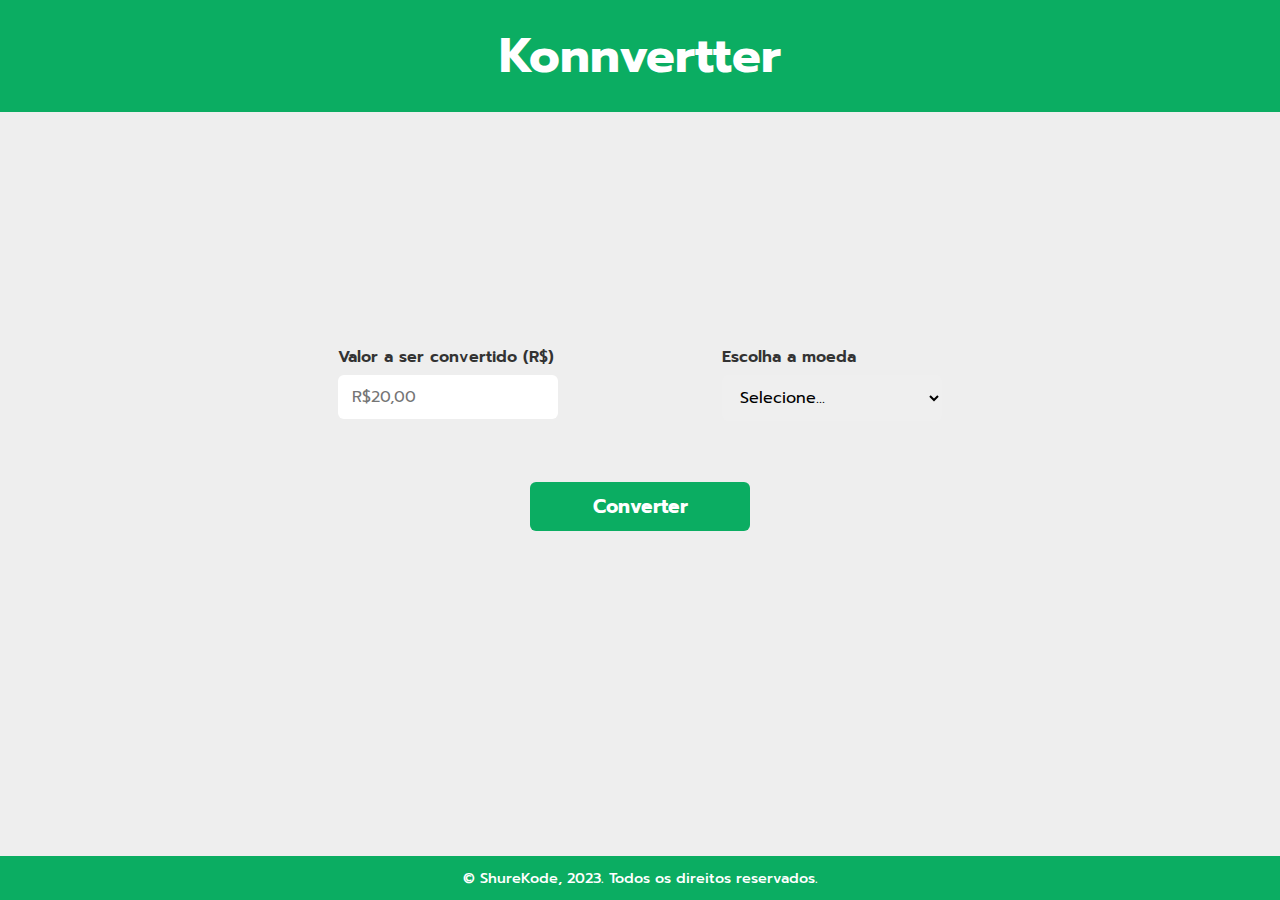
==== index.html @ f4f945c5 "Add files via upload" ====
<!DOCTYPE html>
<html lang="pt-BR">
<head>
    <meta charset="UTF-8">
    <meta http-equiv="X-UA-Compatible" content="IE=edge">
    <meta name="viewport" content="width=device-width, initial-scale=1.0">
    <title>Konnvertter</title>
    <!--CSS-->
    <link rel="stylesheet" href="./css/reset.css">
    <link rel="stylesheet" href="./css/header.css">
    <link rel="stylesheet" href="./css/footer.css">
    <link rel="stylesheet" href="./css/styles.css">
    <!--FONTS-->
    <link rel="preconnect" href="https://fonts.googleapis.com">
    <link rel="preconnect" href="https://fonts.gstatic.com" crossorigin>
    <link href="https://fonts.googleapis.com/css2?family=Montserrat:wght@200;500&family=Prompt:wght@500;600;700&display=swap" rel="stylesheet">
</head>
<body>
    <header>
        <h1>Konnvertter</h1>
    </header>

    <main>
        <form id="form">
            <section class="inputs-container">
                <div class="form-group">
                    <label for="value-real">Valor a ser convertido (R$)</label>
                    <input 
                    type="number"
                    placeholder="R$20,00"
                    id="value-real"
                    name="value-real"
                    max="1000000"
                    >
                </div>

                <div class="form-group">
                    <label for="currency">Escolha a moeda</label>
                    <select id="currency">
                        <option value="">Selecione...</option>
                        <option value="eur">Euro</option>
                        <option value="dol">Dólar</option>
                    </select>
                </div>
            </section>

            <button type="submit">Converter</button>
        </form>

        <h2 id="result"></h2>
    </main>

    <footer>
        <span>
            &copy; ShureKode, 2023. Todos os direitos reservados.
        </span>
    </footer>
    <script src="./script.js"></script>
</body>
</html>
---- css/header.css ----
header {
    width: 100%;
    background-color: #0bad62;
    padding: 20px;
}

header h1 {
    color: #ffffff;
    font-size: 3em;
    text-align: center;
    cursor: pointer;
}
---- css/footer.css ----
footer {
    width: 100%;
    background-color: #0bad62;
    padding: 10px;
    text-align: center;
}

footer span{
    color: #fff;
    font-size: 0.9em;
    font-weight: 500;
}
---- css/styles.css ----
main {
    width: 60%;

    display: flex;
    flex-direction: column;
    align-items: center;
    justify-content: center;
}

form {
    width: 100%;
    margin-bottom: 12%;

    display: flex;
    flex-direction: column;
    align-items: center;
}

.inputs-container {
    width: 100%;

    display: flex;
    justify-content: space-around;
    margin-bottom: 8%;
}

.form-group {
    display: flex;
    flex-direction: column;
}

.form-group label {
    color: #333;
    font-size: 1em;
    font-weight: 600;
    margin-bottom: 6px;
}

form button {
    background-color: #0bad62;
    color: #fff;
    font-size: 1.2em;
    font-weight: 700;
    cursor: pointer;
}

form button:hover {
    background-color: #fff;
    color: #0bad62;
}

main #result {
    font-size: 3.5em;
    color: #2f9766;
}

main #result span {
    font-size: 0.6em;
    margin-right: 50px;
    margin-left: 50px;
}
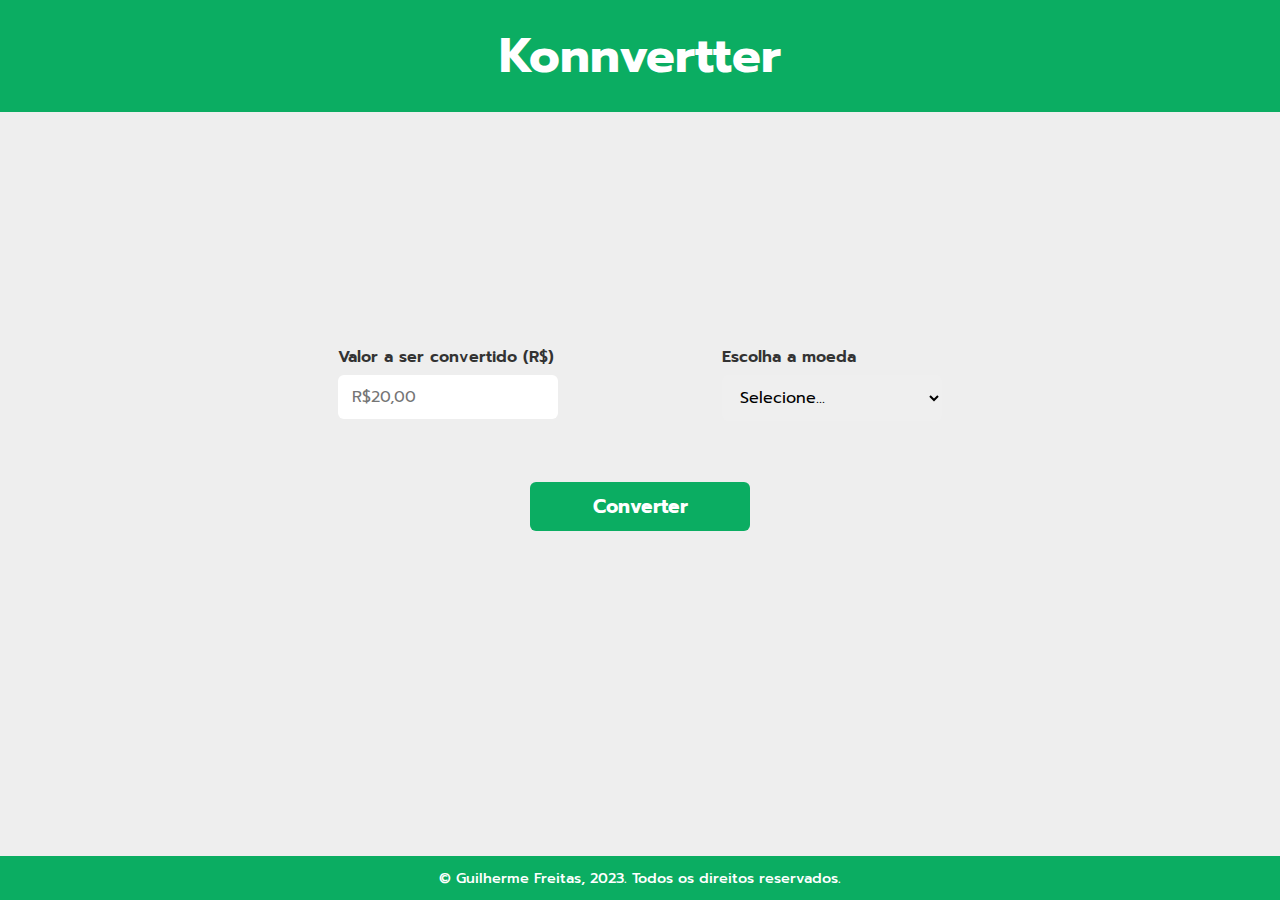
==== commit 7914b0d0: "Update index.html" ====
--- a/index.html
+++ b/index.html
@@ -52,9 +52,9 @@
 
     <footer>
         <span>
-            &copy; ShureKode, 2023. Todos os direitos reservados.
+            &copy; Guilherme Freitas, 2023. Todos os direitos reservados.
         </span>
     </footer>
     <script src="./script.js"></script>
 </body>
-</html>+</html>
